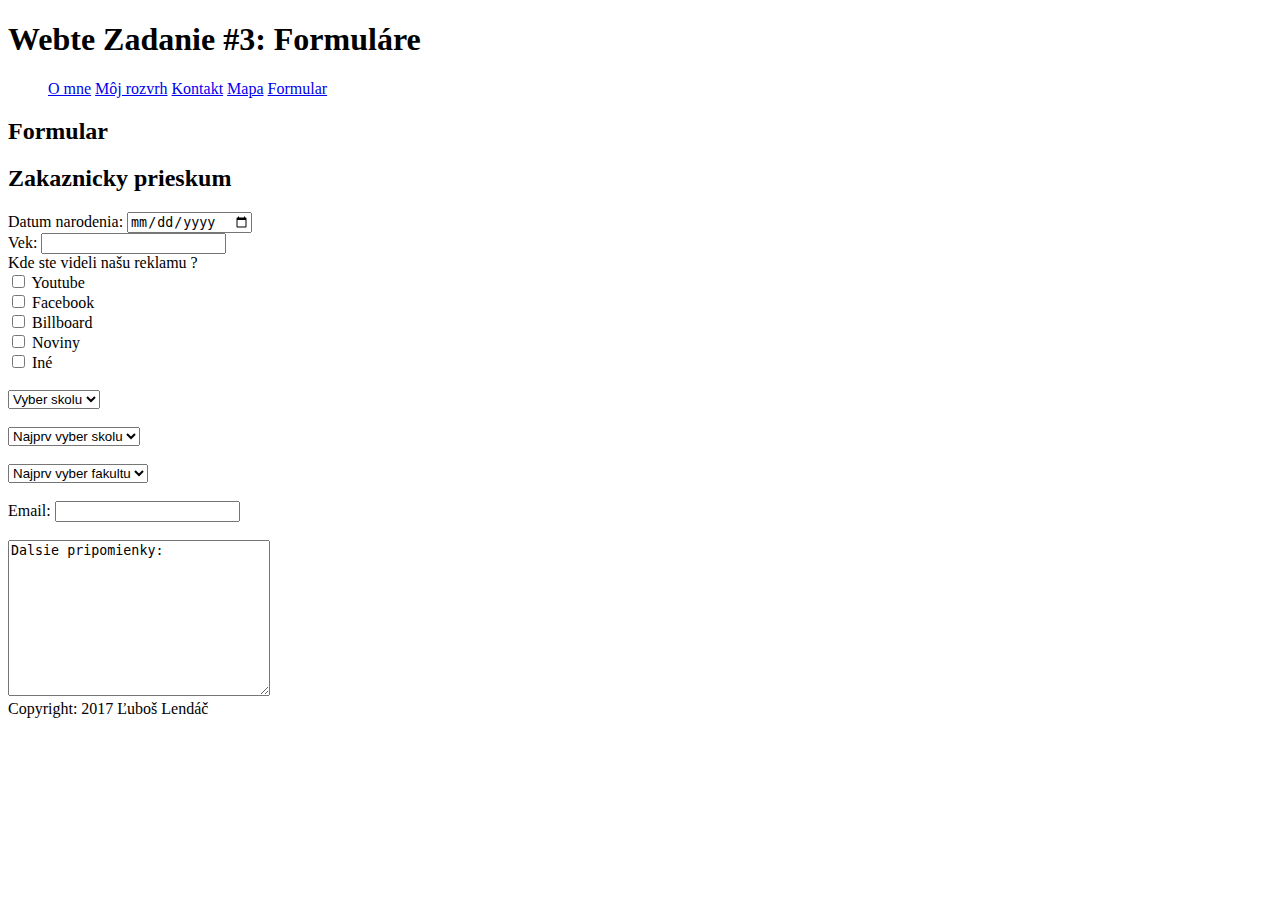
==== src/formular.html @ f1cb69c1 "prepojene formulare" ====
<!DOCTYPE html>
<html lang="sk">
<head>
    <meta charset="UTF-8">
    <link rel="stylesheet" type="text/css" href="menu.css">
    <link rel="stylesheet" type="text/css" href="mystyle.css">
    <script src="skoly.js"></script>
    <title>Webte Zadanie #3: Formuláre</title>
</head>
<body>
<header><h1>Webte Zadanie #3: Formuláre</h1></header>
<nav>
    <ul class="menu">
        <li class="menu"><a href="index.html">O mne</a></li>
        <li class="menu"><a href="rozvrh.html">Môj rozvrh</a></li>
        <li class="menu"><a href="kontakt.html">Kontakt</a></li>
        <li class="menu"><a href="map.html">Mapa</a></li>
        <li class="menu"><a href="formular.html">Formular</a></li>
    </ul>
</nav>

<h2>Formular</h2>
<h2>Zakaznicky prieskum</h2>
<form>
    Datum narodenia:
    <input type="date" name="datumNarodenia"><br>
    Vek:
    <input type="number" name="vek" ><br>
    Kde ste videli našu reklamu ?<br>
    <input type="checkbox" name="referral1" value="YT"> Youtube<br>
    <input type="checkbox" name="referral2" value="FB"> Facebook<br>
    <input type="checkbox" name="referral3" value="BB"> Billboard<br>
    <input type="checkbox" name="referral4" value="Noviny"> Noviny<br>
    <input type="checkbox" id="ine" name="referra9"> Iné
    <input type="text" id="ineText" name="referra10"><br>
    <br>

    <select name="skola" id="vyberSkola" size="1">
        <option value="" selected="selected">Vyber skolu</option>
    </select>
    <br>
    <br>
    <select name="fakulta" id="vyberFakulta" size="1">
        <option value="" selected="selected">Najprv vyber skolu</option>
    </select>
    <br>
    <br>
    <select name="odbor" id="vyberOdbor" size="1">
        <option value="" selected="selected">Najprv vyber fakultu</option>
    </select>

    <br><br>


    Email: <input type="email" name="email"><br><br>

    <textarea name="pripomienky" rows="10" cols="30">Dalsie pripomienky:</textarea>
    <input type="hidden" name="Autor" value="Lubos Lendac">
</form>

<footer>Copyright: 2017 Ľuboš Lendáč</footer>
</body>
</html>
---- src/menu.css ----
ul.menu {
    list-style-type: none;
}
li.menu {
    display: inline;
}
---- src/mystyle.css ----
.fotka{
    padding-right:20px;
    padding-bottom:20px;
    float:left;
    width:474px;
    height:427px;
}
.citat{
    text-align: center;
    font-size:24px;
    display:block;
    width:100px;
    float:right;
    padding-top:100px;
    padding-right:150px;
}

div.tooltip span {
    display:none;
    z-index: -1;
}
div.tooltip:hover span {
    display:block;
    position: absolute;
    top: -5px;
    left: 30px;
    background: #333;
    color: #fff;
    width: 250px;
    z-index: 3;
}

#mapaMarkers{
    position:relative;
}

#mapa{
    position:relative;
    z-index:1;
}
.marker{
    width:30px;
    z-index:2;
}
#marker1{
    position:absolute;
    left:34px;
    top:305px;
}
#marker2{
    position:absolute;
    left:116px;
    top:260px;
}
#marker3{
    position:absolute;
    left:196px;
    top:280px;
}
#marker4{
    position:absolute;
    left:205px;
    top:140px;
}


#ineText
{
    display: none;
}

#ine:checked ~ #ineText
{
    display: inline-block;
}
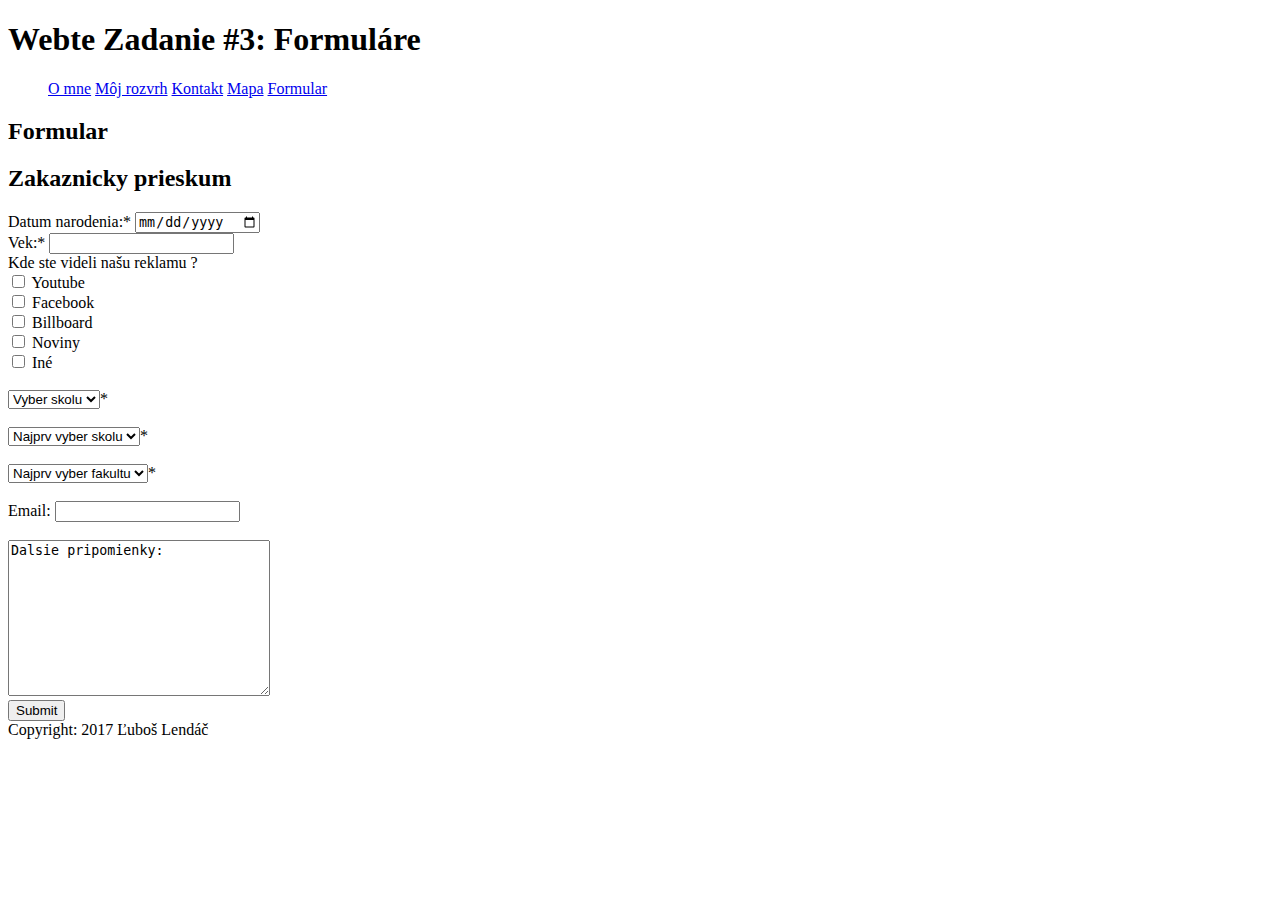
==== commit 4e0dd895: "1st day" ====
--- a/src/formular.html
+++ b/src/formular.html
@@ -5,6 +5,7 @@
     <link rel="stylesheet" type="text/css" href="menu.css">
     <link rel="stylesheet" type="text/css" href="mystyle.css">
     <script src="skoly.js"></script>
+    <script src="validate.js"></script>
     <title>Webte Zadanie #3: Formuláre</title>
 </head>
 <body>
@@ -21,41 +22,52 @@
 
 <h2>Formular</h2>
 <h2>Zakaznicky prieskum</h2>
-<form>
-    Datum narodenia:
-    <input type="date" name="datumNarodenia"><br>
-    Vek:
-    <input type="number" name="vek" ><br>
+<form onsubmit="return validateForm()" action="http://vmzakova.fei.stuba.sk/form2mail/form2mail.php" method="post" enctype="multipart/form-data">
+
+    <input type="hidden" name="apikey" value="a00bcc7de3e92bb7dffd680fc07c4844">
+    <input type="hidden" name="from" value="no-reply@nobody.com">
+    <input type="hidden" name="sender" value="">
+    <input type="hidden" name="to" value="lubos.len@gmail.com">
+    <input type="hidden" name="subject" value="Lubos Lendac">
+    <input type="hidden" name="redirectOk" value="http://NoTaFungujeTo.com">
+    <input type="hidden" name="redirectFalse" value="http://TaTotoNefunguje.com">
+
+    Datum narodenia:*
+    <input type="date" id="datumNarodenia" name="datumNarodenia" required><br>
+    Vek:*
+    <input type="number" id="vek" name="vek" required><br>
     Kde ste videli našu reklamu ?<br>
     <input type="checkbox" name="referral1" value="YT"> Youtube<br>
     <input type="checkbox" name="referral2" value="FB"> Facebook<br>
     <input type="checkbox" name="referral3" value="BB"> Billboard<br>
     <input type="checkbox" name="referral4" value="Noviny"> Noviny<br>
-    <input type="checkbox" id="ine" name="referra9"> Iné
-    <input type="text" id="ineText" name="referra10"><br>
+    <input type="checkbox" id="ine" name="referral10" value="Ine"> Iné
+    <input type="text" id="ineText" name="referral11"><br>
     <br>
 
-    <select name="skola" id="vyberSkola" size="1">
+    <select name="skola" id="vyberSkola" size="1" required>
         <option value="" selected="selected">Vyber skolu</option>
-    </select>
+    </select>*
     <br>
     <br>
-    <select name="fakulta" id="vyberFakulta" size="1">
+    <select name="fakulta" id="vyberFakulta" size="1" required>
         <option value="" selected="selected">Najprv vyber skolu</option>
-    </select>
+    </select>*
     <br>
     <br>
-    <select name="odbor" id="vyberOdbor" size="1">
+    <select name="odbor" id="vyberOdbor" size="1" required>
         <option value="" selected="selected">Najprv vyber fakultu</option>
-    </select>
+    </select>*
 
     <br><br>
 
 
-    Email: <input type="email" name="email"><br><br>
+    Email: <input type="email" name="email" required><br><br>
 
     <textarea name="pripomienky" rows="10" cols="30">Dalsie pripomienky:</textarea>
     <input type="hidden" name="Autor" value="Lubos Lendac">
+    <br>
+    <input type="submit" id="submitButton" value="Submit">
 </form>
 
 <footer>Copyright: 2017 Ľuboš Lendáč</footer>
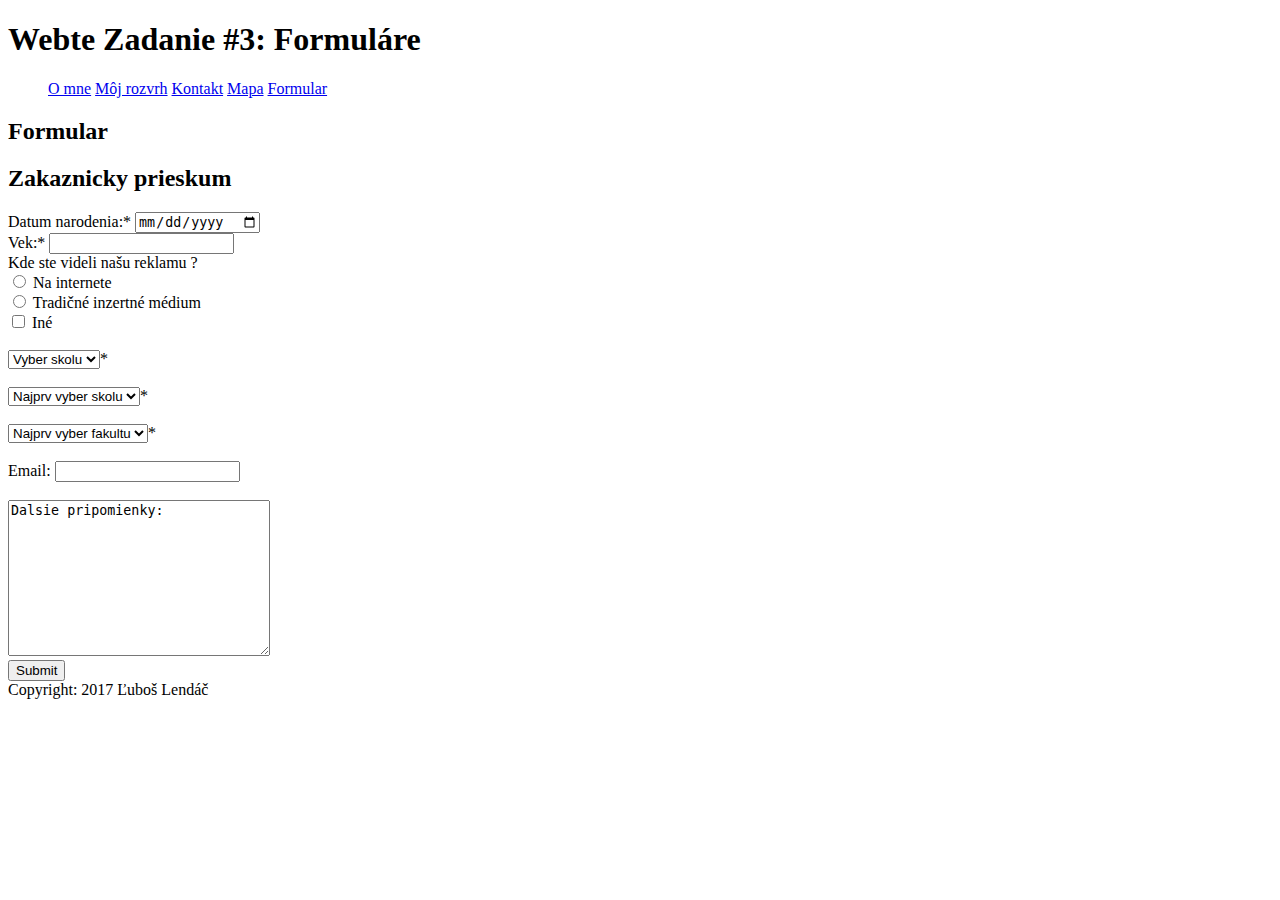
==== commit 5a9153e8: "day2" ====
--- a/src/formular.html
+++ b/src/formular.html
@@ -6,6 +6,7 @@
     <link rel="stylesheet" type="text/css" href="mystyle.css">
     <script src="skoly.js"></script>
     <script src="validate.js"></script>
+    <script src="radioInteract.js"></script>
     <title>Webte Zadanie #3: Formuláre</title>
 </head>
 <body>
@@ -25,7 +26,7 @@
 <form onsubmit="return validateForm()" action="http://vmzakova.fei.stuba.sk/form2mail/form2mail.php" method="post" enctype="multipart/form-data">
 
     <input type="hidden" name="apikey" value="a00bcc7de3e92bb7dffd680fc07c4844">
-    <input type="hidden" name="from" value="no-reply@nobody.com">
+    <input type="hidden" name="from" value="no-reply@nobody.noone">
     <input type="hidden" name="sender" value="">
     <input type="hidden" name="to" value="lubos.len@gmail.com">
     <input type="hidden" name="subject" value="Lubos Lendac">
@@ -35,12 +36,14 @@
     Datum narodenia:*
     <input type="date" id="datumNarodenia" name="datumNarodenia" required><br>
     Vek:*
-    <input type="number" id="vek" name="vek" required><br>
+    <input type="number" id="vek" name="vek" required onblur="if((!validateVek())) {alert('Vek sa nezhoduje s datumom')}"><br>
     Kde ste videli našu reklamu ?<br>
-    <input type="checkbox" name="referral1" value="YT"> Youtube<br>
-    <input type="checkbox" name="referral2" value="FB"> Facebook<br>
-    <input type="checkbox" name="referral3" value="BB"> Billboard<br>
-    <input type="checkbox" name="referral4" value="Noviny"> Noviny<br>
+    <input type="radio" name="choiceInternet" value="Internet" onchange="radioOptionA(this)"> Na internete<br>
+    <input type="radio" name="choiceInternet" value="Mimo_Internet" onchange="radioOptionB(this)"> Tradičné inzertné médium<br>
+    <div id="R1" class="formRadio"><input type="checkbox" name="referral1" value="YT"> Youtube<br></div>
+    <div id="R2" class="formRadio"><input type="checkbox" name="referral2" value="FB"> Facebook<br></div>
+    <div id="R3" class="formRadio"><input type="checkbox" name="referral3" value="BB"> Billboard<br></div>
+    <div id="R4" class="formRadio"><input type="checkbox" name="referral4" value="Noviny"> Noviny<br></div>
     <input type="checkbox" id="ine" name="referral10" value="Ine"> Iné
     <input type="text" id="ineText" name="referral11"><br>
     <br>
@@ -62,7 +65,7 @@
     <br><br>
 
 
-    Email: <input type="email" name="email" required><br><br>
+    Email: <input type="email" id="email" name="email" required pattern=".{3,}@(.+\.){2,}.{2,4}" onblur="if(!(this.checkValidity())) {alert(this.validationMessage + ' Mailová adresa, musí obsahovať zavináč, minimálne 2 domény, pričom vrcholová doména musí mať 2-4 znaky. Pred zavináčom musia byť minimálne 3 znaky. Regex:.{3,}@(.+\.){2,}.{2,4}')}"><br><br>
 
     <textarea name="pripomienky" rows="10" cols="30">Dalsie pripomienky:</textarea>
     <input type="hidden" name="Autor" value="Lubos Lendac">
--- a/src/mystyle.css
+++ b/src/mystyle.css
@@ -73,3 +73,8 @@
 {
     display: inline-block;
 }
+
+.formRadio
+{
+    display: none;
+}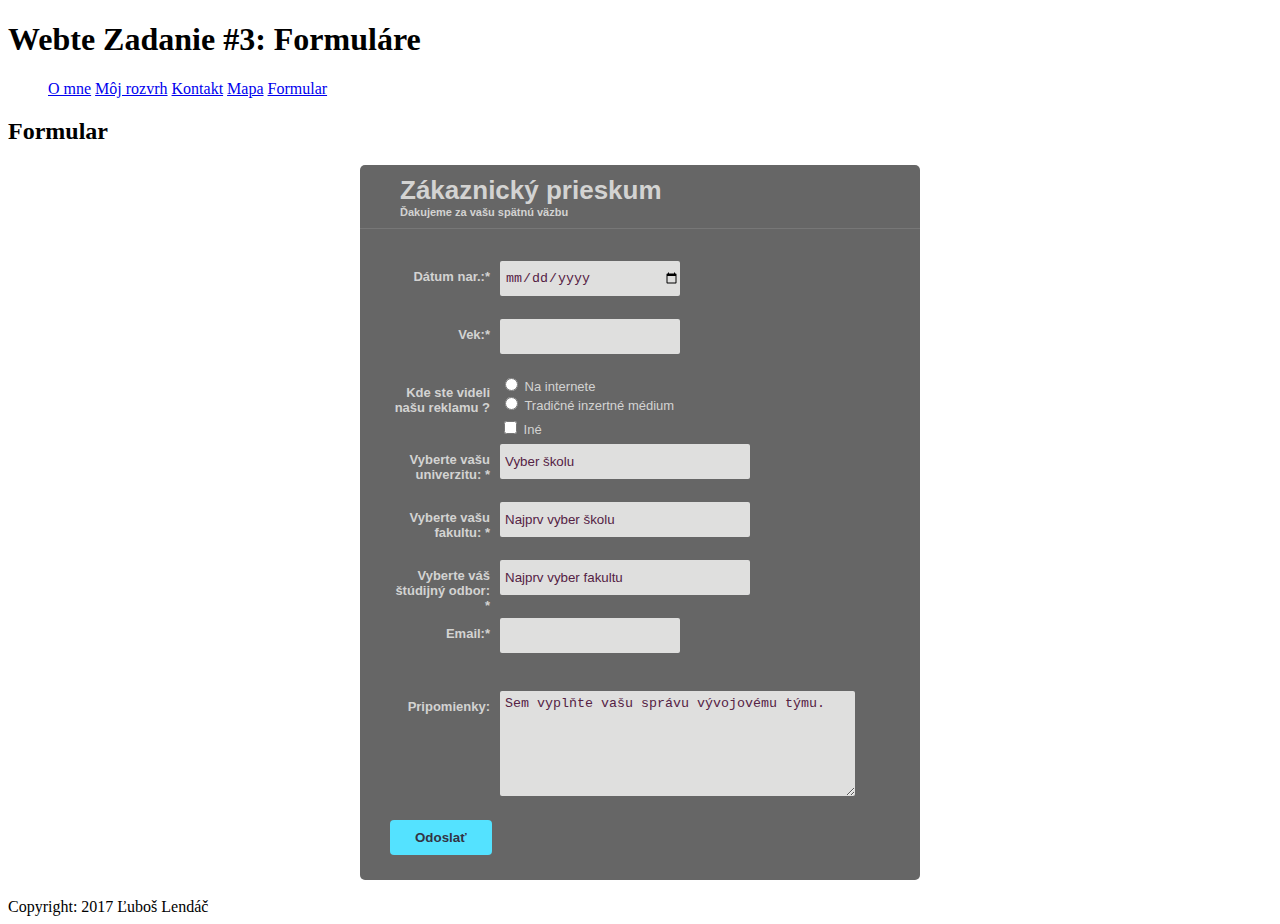
==== commit 7193d662: "odov" ====
--- a/src/formular.html
+++ b/src/formular.html
@@ -22,57 +22,83 @@
 </nav>
 
 <h2>Formular</h2>
-<h2>Zakaznicky prieskum</h2>
-<form onsubmit="return validateForm()" action="http://vmzakova.fei.stuba.sk/form2mail/form2mail.php" method="post" enctype="multipart/form-data">
+<form onsubmit="return validateForm()" action="http://vmzakova.fei.stuba.sk/form2mail/form2mail.php" method="post" enctype="multipart/form-data" class="form-style">
+    <h1>Zákaznický prieskum
+        <span>Ďakujeme za vašu spätnú väzbu</span>
+    </h1>
 
     <input type="hidden" name="apikey" value="a00bcc7de3e92bb7dffd680fc07c4844">
-    <input type="hidden" name="from" value="no-reply@nobody.noone">
-    <input type="hidden" name="sender" value="">
-    <input type="hidden" name="to" value="lubos.len@gmail.com">
+    <input type="hidden" name="from" value="no-reply@formular.tk">
+    <input type="hidden" name="sender" value="xlendac">
+    <input type="hidden" name="to" value="feistu05@gmail.com">
     <input type="hidden" name="subject" value="Lubos Lendac">
     <input type="hidden" name="redirectOk" value="http://NoTaFungujeTo.com">
     <input type="hidden" name="redirectFalse" value="http://TaTotoNefunguje.com">
 
-    Datum narodenia:*
-    <input type="date" id="datumNarodenia" name="datumNarodenia" required><br>
-    Vek:*
-    <input type="number" id="vek" name="vek" required onblur="if((!validateVek())) {alert('Vek sa nezhoduje s datumom')}"><br>
-    Kde ste videli našu reklamu ?<br>
+    <label>
+        <span>Dátum nar.:*</span>
+        <input type="date" id="datumNarodenia" name="datumNarodenia" required>
+    </label>
+
+    <label>
+    <span>Vek:*</span>
+        <input type="number" id="vek" name="vek" required onblur="if((!validateVek())) {alert('Vek sa nezhoduje s datumom')}">
+    </label>
+
+    <label>
+        <span> Kde ste videli našu reklamu ?</span>
     <input type="radio" name="choiceInternet" value="Internet" onchange="radioOptionA(this)"> Na internete<br>
     <input type="radio" name="choiceInternet" value="Mimo_Internet" onchange="radioOptionB(this)"> Tradičné inzertné médium<br>
-    <div id="R1" class="formRadio"><input type="checkbox" name="referral1" value="YT"> Youtube<br></div>
-    <div id="R2" class="formRadio"><input type="checkbox" name="referral2" value="FB"> Facebook<br></div>
-    <div id="R3" class="formRadio"><input type="checkbox" name="referral3" value="BB"> Billboard<br></div>
-    <div id="R4" class="formRadio"><input type="checkbox" name="referral4" value="Noviny"> Noviny<br></div>
+    </label>
+
+    <label>
+        <span></span>
+    <div id="R1" class="formRadio"><input type="checkbox" name="referral1" value="YT"> Youtube</div>
+    <div id="R2" class="formRadio"><input type="checkbox" name="referral2" value="FB"> Facebook</div>
+    <div id="R3" class="formRadio"><input type="checkbox" name="referral3" value="BB"> Billboard</div>
+    <div id="R4" class="formRadio"><input type="checkbox" name="referral4" value="Noviny"> Noviny</div>
     <input type="checkbox" id="ine" name="referral10" value="Ine"> Iné
-    <input type="text" id="ineText" name="referral11"><br>
-    <br>
+    <input type="text" id="ineText" name="referral11">
+    </label>
 
-    <select name="skola" id="vyberSkola" size="1" required>
-        <option value="" selected="selected">Vyber skolu</option>
-    </select>*
-    <br>
-    <br>
-    <select name="fakulta" id="vyberFakulta" size="1" required>
-        <option value="" selected="selected">Najprv vyber skolu</option>
-    </select>*
-    <br>
-    <br>
-    <select name="odbor" id="vyberOdbor" size="1" required>
-        <option value="" selected="selected">Najprv vyber fakultu</option>
-    </select>*
+    <label>
+        <span>Vyberte vašu univerzitu: *</span>
+        <select name="skola" id="vyberSkola" size="1" required>
+            <option value="" selected="selected">Vyber školu</option>
+        </select>
+    </label>
 
-    <br><br>
+    <label>
+        <span>Vyberte vašu fakultu: *</span>
+        <select name="fakulta" id="vyberFakulta" size="1" required>
+            <option value="" selected="selected">Najprv vyber školu</option>
+        </select>
+    </label>
 
+    <label>
+        <span>Vyberte váš štúdijný odbor: *</span>
+        <select name="odbor" id="vyberOdbor" size="1" required>
+            <option value="" selected="selected">Najprv vyber fakultu</option>
+        </select>
+    </label>
 
-    Email: <input type="email" id="email" name="email" required pattern=".{3,}@(.+\.){2,}.{2,4}" onblur="if(!(this.checkValidity())) {alert(this.validationMessage + ' Mailová adresa, musí obsahovať zavináč, minimálne 2 domény, pričom vrcholová doména musí mať 2-4 znaky. Pred zavináčom musia byť minimálne 3 znaky. Regex:.{3,}@(.+\.){2,}.{2,4}')}"><br><br>
+    <label>
+        <span>Email:*</span>
+        <input type="email" id="email" name="email" required pattern=".{3,}@(.+\.)+.{2,4}" onblur="if(!(this.checkValidity())) {alert(this.validationMessage + ' Mailová adresa, musí obsahovať zavináč, minimálne 2 domény, pričom vrcholová doména musí mať 2-4 znaky. Pred zavináčom musia byť minimálne 3 znaky. Regex:.{3,}@(.+\.)+.{2,4}')}"><br><br>
+    </label>
 
-    <textarea name="pripomienky" rows="10" cols="30">Dalsie pripomienky:</textarea>
+    <label>
+        <span>Pripomienky:</span>
+        <textarea name="pripomienky" rows="10" cols="30">Sem vyplňte vašu správu vývojovému týmu.</textarea>
+
+    </label>
+
+    <label>
+        <input type="submit" id="submitButton" class="button" value="Odoslať">
+    </label>
     <input type="hidden" name="Autor" value="Lubos Lendac">
-    <br>
-    <input type="submit" id="submitButton" value="Submit">
 </form>
-
+<br>
 <footer>Copyright: 2017 Ľuboš Lendáč</footer>
 </body>
 </html>--- a/src/mystyle.css
+++ b/src/mystyle.css
@@ -77,4 +77,78 @@
 .formRadio
 {
     display: none;
+}
+.form-style {
+    margin-left: auto;
+    margin-right: auto;
+    max-width: 500px;
+    background: #666;
+    padding: 20px 30px 20px 30px;
+    font: 13px "Helvetica Neue", Helvetica, Arial, sans-serif;
+    color: #D3D3D2;
+    border: none;
+    border-radius: 5px;
+}
+.form-style h1 {
+    padding: 0px 0px 10px 40px;
+    display: block;
+    border-bottom: 1px solid #777;
+    margin: -10px -30px 30px -30px;
+}
+.form-style h1>span {
+    display: block;
+    font-size: 11px;
+}
+.form-style label {
+    display: block;
+    margin: 0px 0px 5px;
+}
+.form-style label>span {
+    float: left;
+    width: 20%;
+    text-align: right;
+    padding-right: 10px;
+    margin-top: 10px;
+    font-weight: bold;
+}
+.form-style input[type="text"], .form-style input[type="email"], .form-style input[type="number"], .form-style input[type="date"], .form-style textarea, .form-style select {
+    border: none;
+    color: #524;
+    height: 25px;
+    line-height:15px;
+    margin-bottom: 16px;
+    margin-right: 6px;
+    margin-top: 2px;
+    outline: 0 none;
+    padding: 5px 0px 5px 5px;
+    width: 35%;
+    border-radius: 2px;
+    background: #DFDFDE;
+}
+.form-style select {
+    appearance:none;
+    text-indent: 0.01px;
+    text-overflow: '';
+    width: 50%;
+    height: 35px;
+    color: #524;
+    line-height: 25px;
+}
+.form-style textarea{
+    height:100px;
+    padding: 5px 0px 0px 5px;
+    width: 70%;
+}
+.form-style .button {
+    background: #54e2ff;
+    border: none;
+    padding: 10px 25px 10px 25px;
+    color: #334;
+    border-radius: 4px;
+    font-weight: bold;
+}
+
+.form-style .button:hover {
+    color: #334;
+    background-color: #EBEBEA;
 }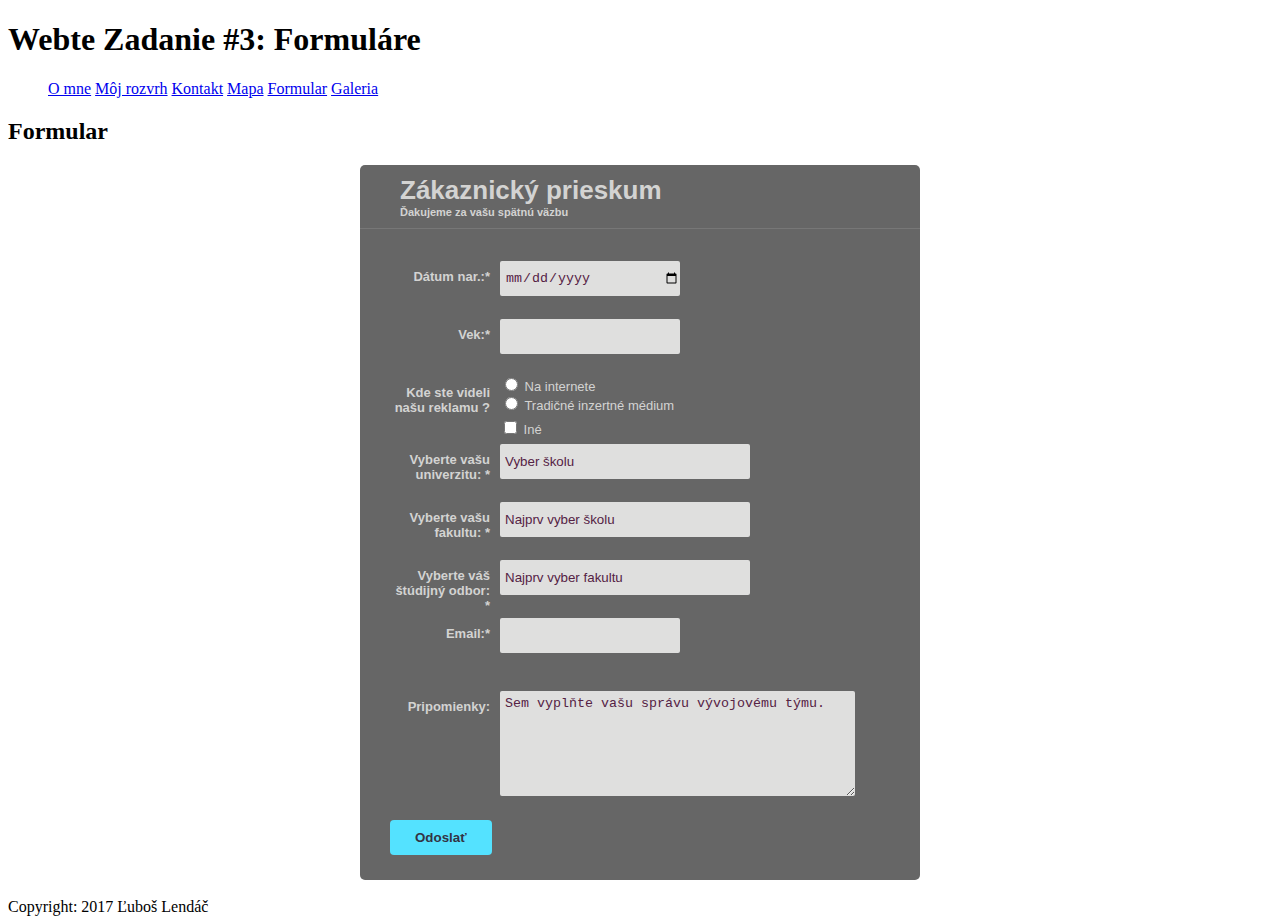
==== commit 9926f566: "Zad4" ====
--- a/src/formular.html
+++ b/src/formular.html
@@ -18,6 +18,7 @@
         <li class="menu"><a href="kontakt.html">Kontakt</a></li>
         <li class="menu"><a href="map.html">Mapa</a></li>
         <li class="menu"><a href="formular.html">Formular</a></li>
+        <li class="menu"><a href="galeria.html">Galeria</a></li>
     </ul>
 </nav>
 
